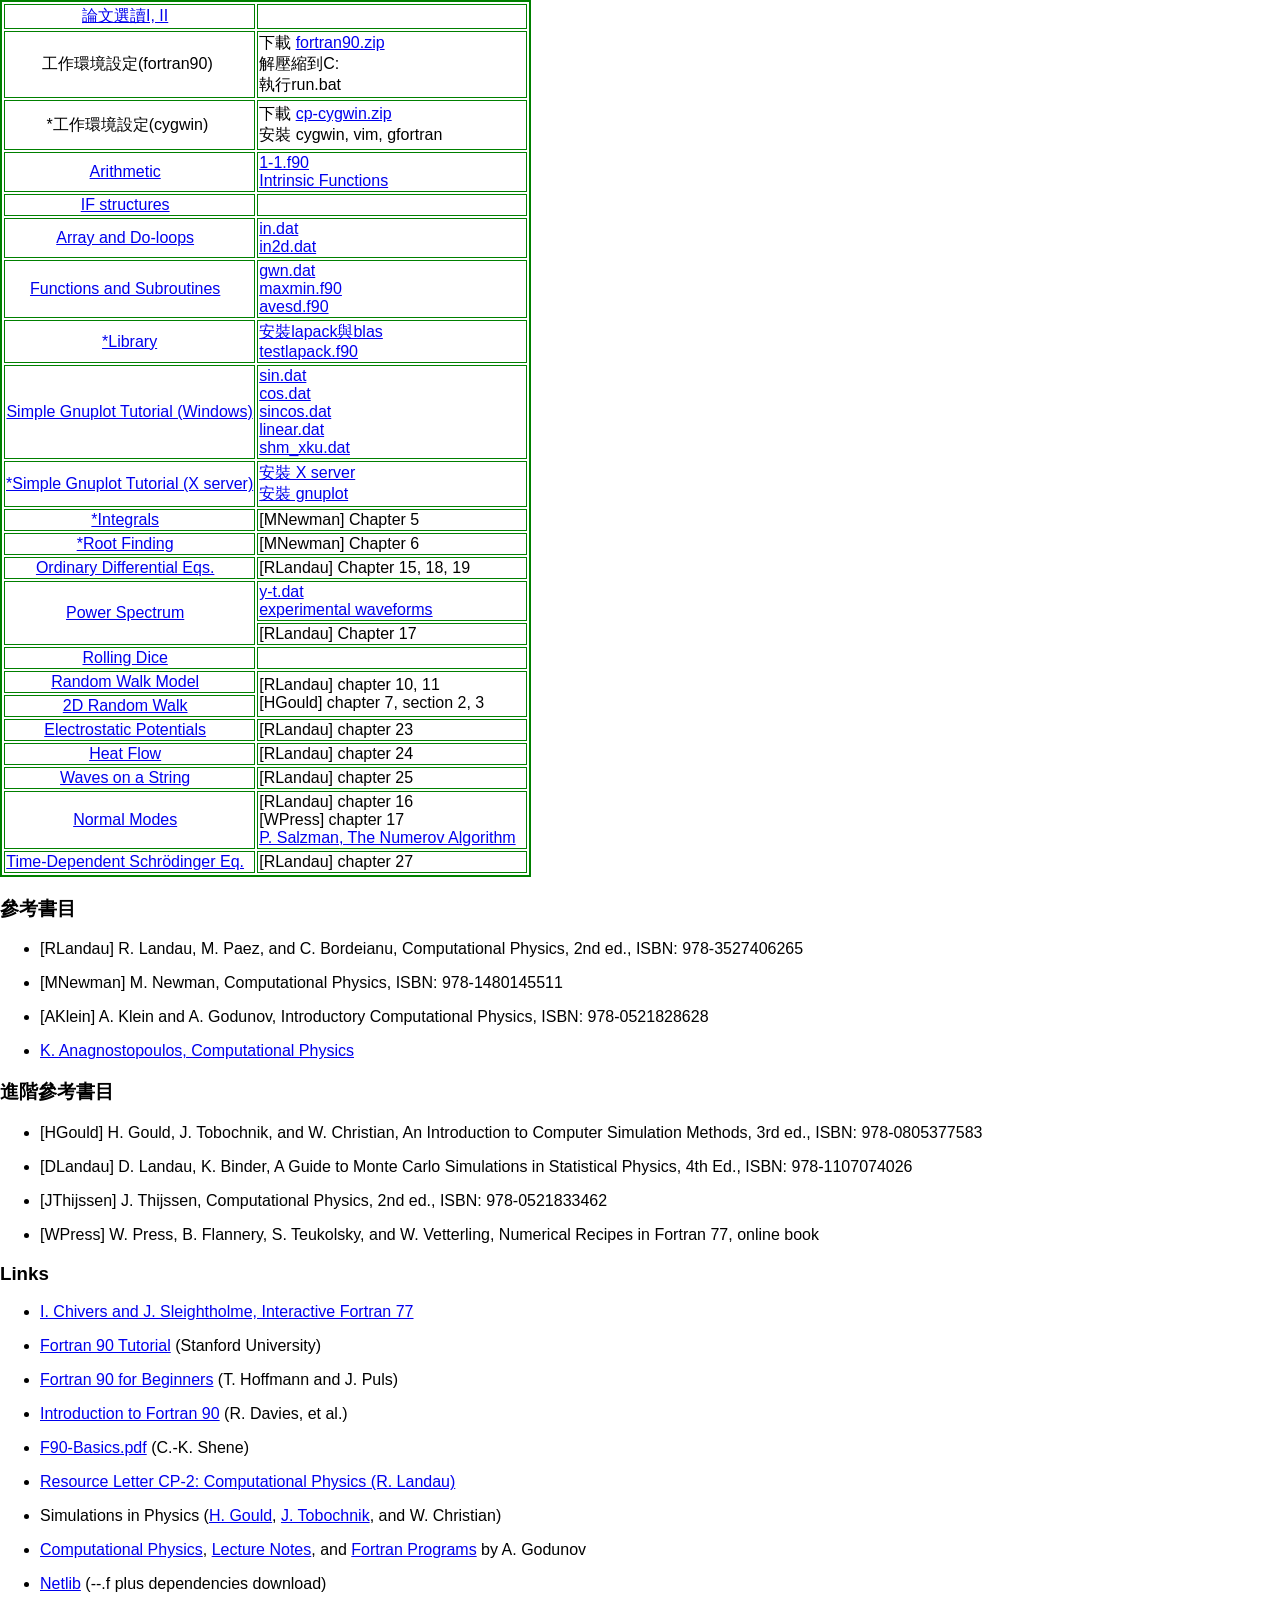
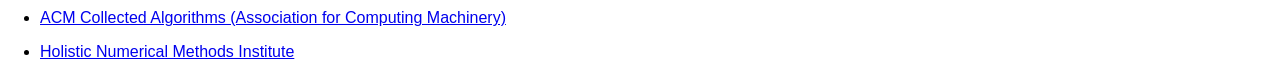
==== lectures.html @ 5f68e409 "Rename lectures to lectures.html" ====
<html>
<head>
<meta charset="UTF-8">

<title>課程講義</title>

<link rel="stylesheet" href="assets/style.css">

</head>
<body>
<table xmlns="http://www.w3.org/1999/xhtml" border="2" bordercolor="green" data-table-local-id="table-2">
  <tbody>

    <tr>
      <td style="text-align:center;vertical-align:middle">
        <a href="https://drive.google.com/file/d/1DhIBFt53FABBh0H5mbM6VUkg_JRGZs-_/view?usp=sharing">論文選讀I, II</a>  
      </td>
      <td align="left"> </td>
    </tr>
<tr>
      <td style="text-align:center;vertical-align:middle">工作環境設定(fortran90) </td>
      <td align="left" height="50 px">
下載 <a href="https://drive.google.com/file/d/1c7E5ZRv19cuSnPvP-RYN1g8F-RgnfD35/view?usp=sharing">fortran90.zip</a><br>
解壓縮到C:<br>
執行run.bat          
      </td>
    </tr>
    <tr>
      <td style="text-align:center;vertical-align:middle">*工作環境設定(cygwin) </td>
      <td align="left" height="50 px">
下載 <a href="https://drive.google.com/uc?export=download&id=10zjiIuDXHTh75PXhyCzNNp9GKANNMVlq">cp-cygwin.zip</a><br>
安裝 cygwin, vim, gfortran          
      </td>
    </tr>
    <tr>
      <td rowspan="1" style="text-align:center;vertical-align:middle">
        <a href="https://drive.google.com/file/d/1GyV8wdm-e9SxDmKfPxaGQEac_pIGKKLa/view?usp=drive_link">Arithmetic</a>
         
      </td>
      <td align="left">
        <a href="https://drive.google.com/file/d/16GOiesF5otwFbeq5BFGKtS5KiopU7Ucg/view?usp=sharing">1-1.f90</a>
        <br />
        <a href="https://docs.oracle.com/cd/E19957-01/805-4939/6j4m0vnc8/index.html" rel="nofollow">Intrinsic 

Functions</a>
         
      </td>
    </tr>
    <tr>
      <td style="text-align:center;vertical-align:middle">
        <a href="https://drive.google.com/file/d/1AXrxQ1LA4AJakaH0NrBwQnHTx3IvVEQN/view?usp=sharing">IF structures</a>
         
         
      </td>
      <td align="left"> </td>
    </tr>

    <tr>
      <td rowspan="1" style="text-align:center;vertical-align:middle">
        <a href="https://drive.google.com/file/d/1pPinkQoE_eqS4CUHhux34ooWaEe2fXO5/view?usp=sharing">Array and Do-loops</a>
                 
      </td>
      <td align="left">
        <a href="https://drive.google.com/file/d/1feDt4eRDc9UqbRWa79MTCJku8iRX_JXs/view?usp=sharing">in.dat</a>
        <br />
        <a href="https://drive.google.com/file/d/1ALhew36MTqBFMLrMrKBTE5A7OF8i5UBN/view?usp=sharing">in2d.dat</a>
         
      </td>
    </tr>
    <tr>
      <td rowspan="1" style="text-align:center;vertical-align:middle">
        <a href="https://drive.google.com/file/d/1X2Eck85yJu1pb-gpZqWNSykPDw3rdCRY/view?usp=sharing">Functions and Subroutines</a>
         
      </td>
      <td align="left">
        <!--<a href="https://drive.google.com/file/d/1dFrdLZNKOMvS0yyrKuepUXWreSOeYFs9/view?usp=sharing">poly.f</a>
        <br />-->
        <a href="https://drive.google.com/file/d/1eKTRu-BiYqnkNov6x0fVfvLjLs7cwZ26/view?usp=sharing">gwn.dat</a>
        <br />
        <a href="https://drive.google.com/file/d/1AsEn1GU-YStsOo4L-xC2dAEnuyPmcfmG/view?usp=sharing">maxmin.f90</a>
        <br />
        <a href="https://drive.google.com/file/d/1dPE_RGFv0pbTfkiI7sFWPceYmhVt1_69/view?usp=sharing">avesd.f90</a>
        <!--<br/>
        *<a href="https://drive.google.com/file/d/1L-woUbjxOaLT5yJ02lAfoMd559Xt7Jjd/view?usp=sharing">libblas.dll</a>
        <br/> 
        *<a href="https://drive.google.com/file/d/1HY9BvW7wkxKSnXN4msvC7GbdLDz5xCKk/view?usp=sharing">liblapack.dll</a>
        <br/>
        *<a href="https://drive.google.com/file/d/1TG6z2cIRkG0K4ER6VAmJe1UQYqLQZ4tK/view?usp=sharing">libblas.dll.a</a>
        <br/>
        *<a href="https://drive.google.com/file/d/13LA_GcRb6EEYkLeIsHMWUXaWa_Lhr4vE/view?usp=sharing">liblapack.dll.a</a>
        -->
        <!--<br />
        <a href="https://drive.google.com/file/d/1j1q_L1GkRjKQK30s8wOHQCOSmghdKpTp/view?usp=sharing">jacobi.f</a>-->
      </td>
    </tr>
    <tr>
      <td style="text-align:center;vertical-align:middle">
        <a href="https://drive.google.com/file/d/1HnPh7WyYVpub8VxnyvBmdzVQtJ0m87wJ/view?usp=sharing">*Library</a>
      </td>
      <td align="left">
<a href="https://drive.google.com/file/d/1TiBNngemzuc4DpcIT-By30x8SXfiWbPd/view?usp=sharing">安裝lapack與blas</a><br>
<a href="https://drive.google.com/file/d/1VRgJgnq3jvH44TuvpTRe20YKkJ9T54t1/view?usp=drive_link">testlapack.f90</a></td>
    </tr>
<tr>
      <td style="text-align:center;vertical-align:middle">
        <a href="https://drive.google.com/file/d/1bha4Fc42B-AazpZxRtIsxhl99XOvi9qz/view?usp=sharing">Simple Gnuplot Tutorial (Windows)</a>
        
      </td>
      <td align="left">
        <!--下載
        <a href="https://sourceforge.net/projects/gnuplot/files/gnuplot/5.2.4/" rel="nofollow">gp524-

win64-mingw_3.7z</a>
        , 解壓縮。
        <br />-->
         <a href="https://drive.google.com/file/d/1nziLYJOFgIWGQ1YGPa7Ogang5OHTyt0M/view?usp=sharing">sin.dat</a></br> 
         <a href="https://drive.google.com/file/d/1mn2GU_VMhBbMfK3FVozfOKJb4CjIsG-K/view?usp=sharing">cos.dat</a></br> 
         <a href="https://drive.google.com/file/d/1Y_kU6HIaW6yxc1q5PA5aGfSv1duUnQXk/view?usp=sharing">sincos.dat</a></br>
         <a href="https://drive.google.com/file/d/1JdHDRxIYXk8_8yiCyHUmWWRUEqzwv7ge/view?usp=sharing">linear.dat</a></br>
         <a href="https://drive.google.com/file/d/1uppupo7uqaUw1kWMMx7uXOpQ8z4j0LkM/view?usp=sharing">shm_xku.dat</a></br>


      </td>
    </tr>
    <tr>
      <td style="text-align:center;vertical-align:middle">
        <a href="https://drive.google.com/file/d/183ZFDFD0juZIQF0q-qHewlSL0geF8Aa4/view?usp=sharing">*Simple Gnuplot Tutorial (X server)</a>
        
      </td>
      <td align="left">
        <!--下載
        <a href="https://sourceforge.net/projects/gnuplot/files/gnuplot/5.2.4/" rel="nofollow">gp524-

win64-mingw_3.7z</a>
        , 解壓縮。
        <br />-->
         <a href="https://drive.google.com/file/d/1X2mP99t5SzmY64opxgLR3-W0VK_sXhBc/view?usp=sharing">安裝 X server</a></br>
         <a href="https://drive.google.com/file/d/1I-i5o21aIws2vosmWrA4mhm_UhSovTtd/view?usp=sharing">安裝 gnuplot</a></br>


      </td>
    </tr>
<tr>
      <td style="text-align:center;vertical-align:middle">
        <a href="https://drive.google.com/file/d/1olOZB7F1R-9aFwABond5E1uqnpkJYm7v/view?usp=sharing">*Integrals</a>
         
      </td>
      <td align="left">[MNewman] Chapter 5 </td>
    </tr>
<tr>
      <td style="text-align:center;vertical-align:middle">
        <a href="https://drive.google.com/file/d/15LLu9ZMevjZaJCj6ND1Ti8RJE71nJ_6I/view?usp=sharing">*Root Finding</a>
         
      </td>
      <td align="left">[MNewman] Chapter 6 </td>
    </tr>
    <tr>
      <td style="text-align:center;vertical-align:middle">
        <a href="https://drive.google.com/file/d/1XG1raek9ap8AkJ_ljEf6pP9wqaj4pkOe/view?usp=sharing">Ordinary Differential Eqs.</a>
         
      </td>
      <td align="left">[RLandau] Chapter 15, 18, 19 </td>
    </tr>
    <tr>
      <td rowspan="2" style="text-align:center;vertical-align:middle">
        <a href="https://drive.google.com/file/d/1-0m6T_Hl_TD8VB7OaOj7fPgyy5HVltBZ/view?usp=sharing">Power Spectrum</a>
         
      </td>
      <td align="left">
        <a href="https://drive.google.com/file/d/1PWq2r3FssJQ-TmYl3VQcOIJjipv7MCmS/view?usp=sharing">y-t.dat</a>
        <br />
        <a href="https://drive.google.com/file/d/1J23PCCNsTvYhdywRwD2f7fBH0m-bmtVC/view?usp=sharing">experimental waveforms</a>
         
      </td>
    </tr>
    <tr>
      <td align="left">[RLandau] Chapter 17 </td>
    </tr>
    <tr>
      <td style="text-align:center;vertical-align:middle">
        <a href="https://drive.google.com/file/d/10lAdKHmrfqs_SebyctwfgLQNrmumgt8u/view?usp=sharing">Rolling Dice</a>
         
      </td>
      <td align="left"> </td>
    </tr>
    <tr>
      <td style="text-align:center;vertical-align:middle">
        <a href="https://drive.google.com/file/d/1vA7Nx_LLOzX8MQJ-nJMbDbcnn077PsWW/view?usp=sharing">Random Walk Model</a>
         
      </td>
      <td align="left" rowspan="2">
        [RLandau] chapter 10, 11
        <br />
        [HGould] chapter 7, section 2, 3 
      </td>
    </tr>
    <tr>
      <td style="text-align:center;vertical-align:middle">
        <a href="https://drive.google.com/file/d/137CA_h6pHGLlehUNb0nj2k6PZ1j4F1Gl/view?usp=sharing">2D Random Walk</a>
         
      </td>
    </tr>
    <tr>
      <td style="text-align:center;vertical-align:middle">
        <a href="https://drive.google.com/file/d/1OgafUgFLNkM3-FDsxbGTbhXL6km1APnJ/view?usp=sharing">Electrostatic Potentials</a>
         
      </td>
      <td align="left">[RLandau] chapter 23 </td>
    </tr>
    <tr>
      <td style="text-align:center;vertical-align:middle">
        <a href="https://drive.google.com/file/d/1K7wyM4TRf6X735xmAw0hjOxLJ03W2dxj/view?usp=sharing">Heat Flow</a>
         
      </td>
      <td align="left">[RLandau] chapter 24 </td>
    </tr>
    <tr>
      <td style="text-align:center;vertical-align:middle">
        <a href="https://drive.google.com/file/d/1iPfSHw0EDfgCNWtMfpRYAXswoer_ZHbp/view?usp=sharing">Waves on a String</a>
         
      </td>
      <td align="left">[RLandau] chapter 25 </td>
    </tr>
    <tr>
      <td style="text-align:center;vertical-align:middle">
        <a href="https://drive.google.com/file/d/162jJoK4rHhQ18pUvXYYiDpiqt4ssoqgM/view?usp=drive_web">Normal Modes</a>
         
      </td>
      <td align="left">
        [RLandau] chapter 16
        <br />
        [WPress] chapter 17
        <br />
        <a href="https://drive.google.com/file/d/1ADKDK9gGuLC7GIIa1lLX0zPwvZwVidxn/view?usp=sharing">P. Salzman, The Numerov Algorithm</a>
         
      </td>
    </tr>
    <tr>
      <td style="text-align:center;vertical-align:middle">
        <a href="https://drive.google.com/file/d/1liw2-fiOrc94TafmxSy5HFvUiuqteurx/view?usp=sharing">Time-Dependent Schrödinger Eq.</a>
         
      </td>
      <td align="left">[RLandau] chapter 27 </td>
    </tr>
  </tbody>
</table>

 
<h3>參考書目</h3>
<ul>
<li>[RLandau] R. Landau, M. Paez, and C. Bordeianu, Computational Physics, 2nd ed., ISBN: 978-3527406265</li><p></p>
<li>[MNewman] M. Newman, Computational Physics, ISBN: 978-1480145511</li><p></p>
<li>[AKlein] A. Klein and A. Godunov, Introductory Computational Physics, ISBN: 978-0521828628</li><p></p>
<li><a href="https://www.physics.ntua.gr/~konstant/ComputationalPhysics/"> K. Anagnostopoulos, Computational Physics</a></li><p></p>
</ul>
<h3>進階參考書目</h3>
<ul>
<li>[HGould] H. Gould, J. Tobochnik, and W. Christian, An Introduction to Computer Simulation Methods, 3rd ed., ISBN: 978-0805377583</li><p></p>
<li>[DLandau] D. Landau, K. Binder, A Guide to Monte Carlo Simulations in Statistical Physics, 4th Ed., ISBN: 978-1107074026</li><p></p>
<li>[JThijssen] J. Thijssen, Computational Physics, 2nd ed., ISBN: 978-0521833462</li><p></p>
<li>[WPress] W. Press, B. Flannery, S. Teukolsky, and W. Vetterling, Numerical Recipes in Fortran 77, online book</li><p></p>
</ul>

<h3>Links</h3>
  
<ul>
<li><a href="https://www.cs.toronto.edu/~krj/courses/2307/Fortran.77.Book.pdf">I. Chivers and J. Sleightholme, Interactive Fortran 77</a></li><p></p>
<li><a href="https://web.stanford.edu/class/me200c/tutorial_90/">Fortran 90 Tutorial</a> (Stanford University)</li><p></p>
<li><a href="https://www.usm.uni-muenchen.de/~puls/lessons/intro_general/f90_for_beginners.pdf">Fortran 90 for Beginners</a> (T. Hoffmann and J. Puls)</li><p></p>
<li><a href="https://www.uv.es/dogarcar/man/IntrFortran90.pdf">Introduction to Fortran 90</a> (R. Davies, et al.)</li><p></p> 
<li><a href="https://pages.mtu.edu/~shene/COURSES/cs201/NOTES/F90-Basics.pdf">F90-Basics.pdf</a> (C.-K. Shene)</li><p></p> 
<li><a href="https://aapt.scitation.org/doi/10.1119/1.2837814">Resource Letter CP-2: Computational Physics (R. Landau)</a></li><p></p> 
<li>Simulations in Physics (<a href="http://physics.clarku.edu/~hgould/">H. Gould</a>, <a href="http://cc.kzoo.edu/~jant/">J. Tobochnik</a>, and W. Christian)</li><p></p>
<li><a href="https://ww2.odu.edu/~agodunov/computing.html">Computational Physics</a>, <a href="https://www.agodunov.com/teaching/notes/index.html">Lecture Notes</a>, and <a href="https://ww2.odu.edu/~agodunov/computing/programs/index.html">Fortran Programs</a> by A. Godunov</li><p></p>
<li><a href="http://www.netlib.org/">Netlib</a> (--.f plus dependencies download)</li><p></p>
<li><a href="http://www.netlib.org/toms/index.html"> ACM Collected Algorithms (Association for Computing Machinery)</a></li><p></p>
<li><a href="http://numericalmethods.eng.usf.edu/">Holistic Numerical Methods Institute</a></li><p></p>
 
</ul>
</body>
</html>
---- assets/style.css ----
body {
    margin: 0;
    font-family: Arial;
}

/* 1. 新增外層容器，使其內部的子元素水平排列 */
.container {
    display: flex;
    min-height: 100vh; /* 讓容器高度至少與視窗一樣高 */
}

/* 2. 固定側邊欄寬度 */
.sidebar {
    width: 220px;      /* 設定側邊欄寬度 */
    background: #1f2937;
    color: #f9fafb;
    padding: 20px;     /* 加上內邊距，讓文字不貼邊，更美觀 */
    box-sizing: border-box; /* 確保 padding 不會撐大寬度 */
}

.sidebar h3 {
    color: white;
    margin-top: 0;     /* 清除預設上邊距 */
}

.sidebar a {
    color: #f9fafb;
    display: block;
    padding: 8px 0;    /* 稍微加大點擊範圍 */
    text-decoration: none; /* 移除超連結下底線 */
}

.sidebar a:hover {
    color: #60a5fa;
}

/* 3. 主要內容區自動填滿剩餘寬度 */
.content {
    flex: 1;           /* 自動延伸填滿右側剩餘空間 */
    padding: 20px;
    box-sizing: border-box;
}
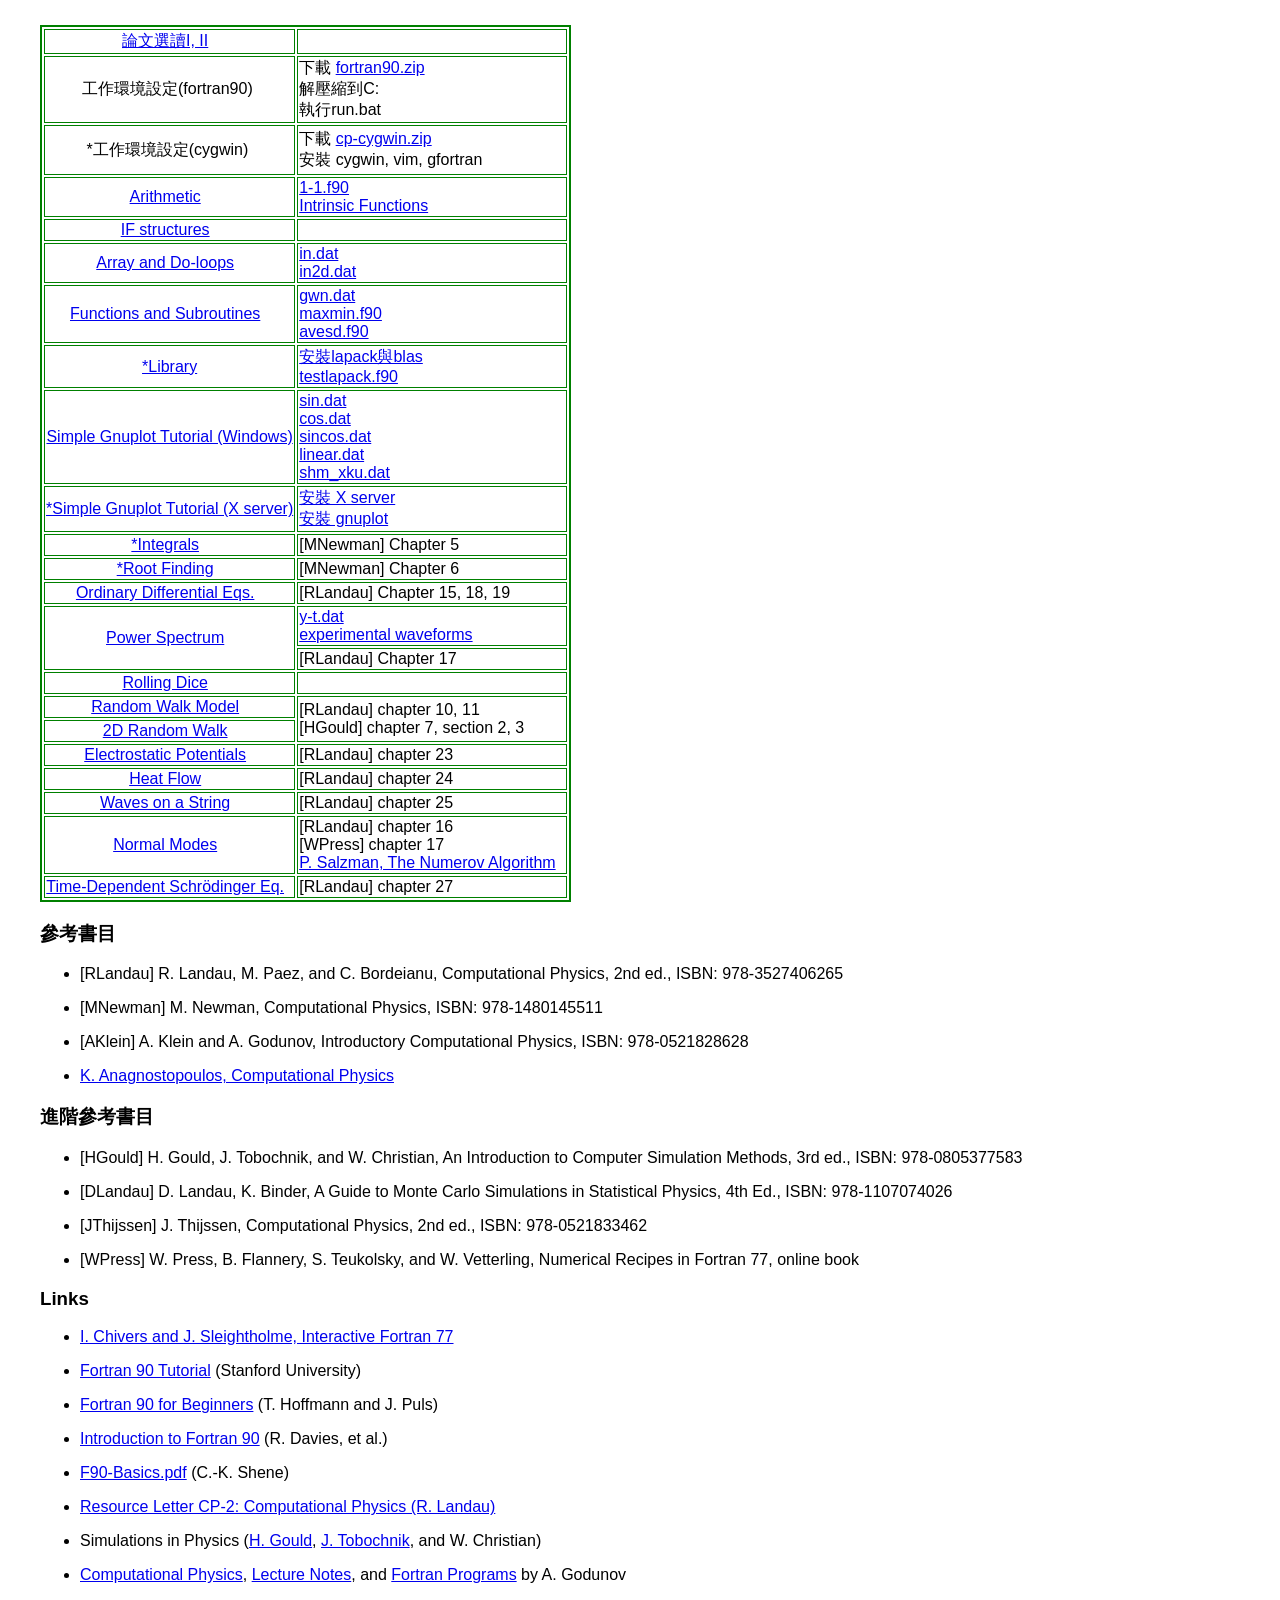
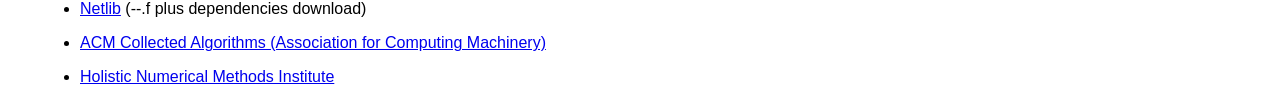
==== commit d0972ec6: "Update lectures.html" ====
--- a/lectures.html
+++ b/lectures.html
@@ -277,5 +277,6 @@
 <li><a href="http://numericalmethods.eng.usf.edu/">Holistic Numerical Methods Institute</a></li><p></p>
  
 </ul>
+
 </body>
 </html>
--- a/assets/style.css
+++ b/assets/style.css
@@ -1,42 +1,14 @@
+/* 專門控制右側講義網頁的留白（assets/style.css） */
 body {
+    font-family: Arial, sans-serif;
     margin: 0;
-    font-family: Arial;
+    padding-left: 40px !important;  /* 舒適的左側留白 */
+    padding-top: 25px;              /* 舒適的頂部留白 */
+    padding-right: 40px !important; /* 💡 右側也留白，防止捲軸遮擋內容 */
+    box-sizing: border-box !important; /* 確保內邊距不撐爆網頁總寬度 */
 }
 
-/* 1. 新增外層容器，使其內部的子元素水平排列 */
-.container {
-    display: flex;
-    min-height: 100vh; /* 讓容器高度至少與視窗一樣高 */
+table {
+    margin-left: 0;
+    max-width: 100%; /* 表格最大寬度不超過畫面 */
 }
-
-/* 2. 固定側邊欄寬度 */
-.sidebar {
-    width: 220px;      /* 設定側邊欄寬度 */
-    background: #1f2937;
-    color: #f9fafb;
-    padding: 20px;     /* 加上內邊距，讓文字不貼邊，更美觀 */
-    box-sizing: border-box; /* 確保 padding 不會撐大寬度 */
-}
-
-.sidebar h3 {
-    color: white;
-    margin-top: 0;     /* 清除預設上邊距 */
-}
-
-.sidebar a {
-    color: #f9fafb;
-    display: block;
-    padding: 8px 0;    /* 稍微加大點擊範圍 */
-    text-decoration: none; /* 移除超連結下底線 */
-}
-
-.sidebar a:hover {
-    color: #60a5fa;
-}
-
-/* 3. 主要內容區自動填滿剩餘寬度 */
-.content {
-    flex: 1;           /* 自動延伸填滿右側剩餘空間 */
-    padding: 20px;
-    box-sizing: border-box;
-}
